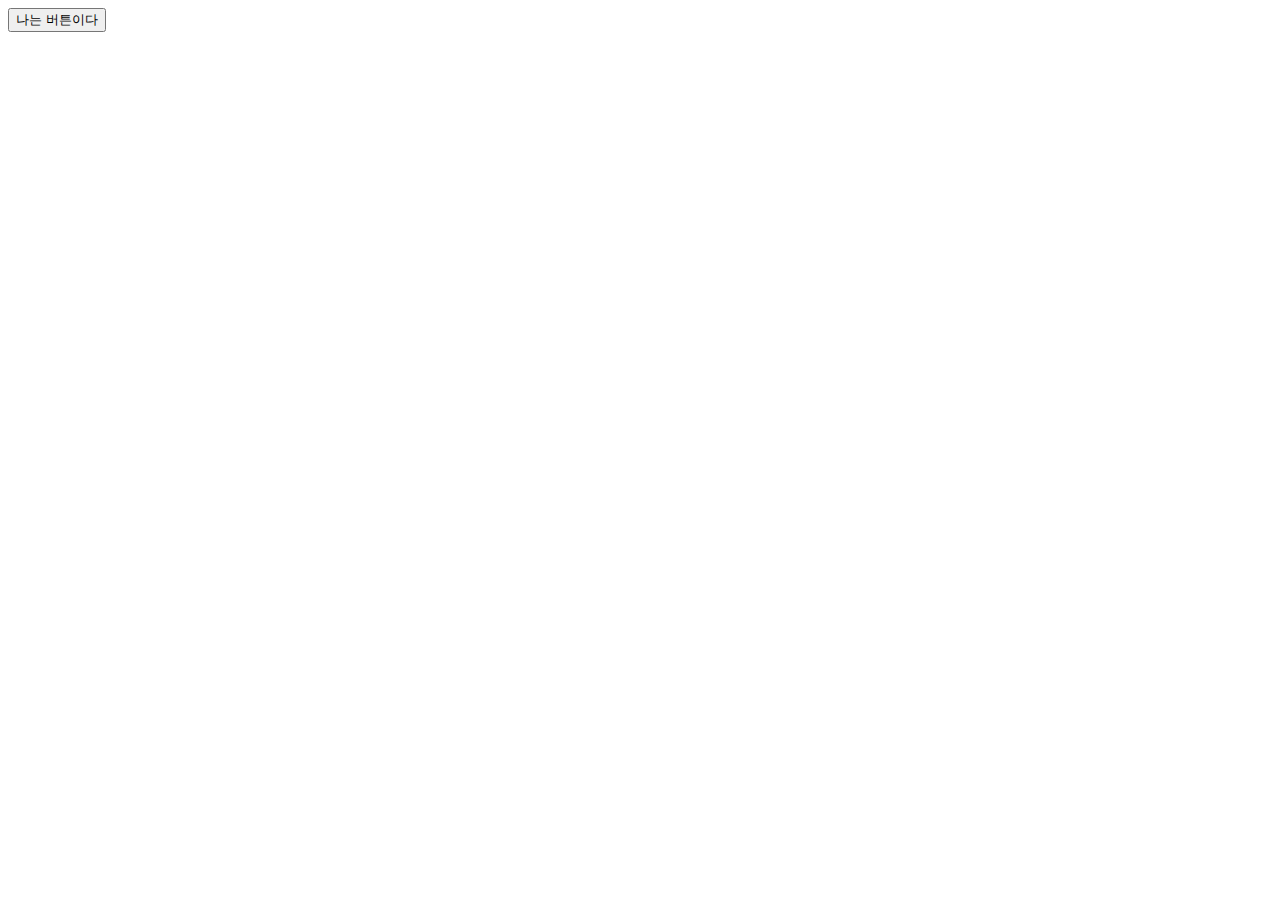
==== frontend/index.html @ 1b92f791 "end of css" ====
<!doctype html>
<html lang="en">

<head>
    <meta charset="utf-8">
    <meta name="viewport" content="width=device-width, initial-scale=1, shrink-to-fit=no">

    <link href="https://cdn.jsdelivr.net/npm/bootstrap@5.0.2/dist/css/bootstrap.min.css" rel="stylesheet"
        integrity="sha384-EVSTQN3/azprG1Anm3QDgpJLIm9Nao0Yz1ztcQTwFspd3yD65VohhpuuCOmLASjC" crossorigin="anonymous">
    <script src="https://ajax.googleapis.com/ajax/libs/jquery/3.5.1/jquery.min.js"></script>
    <script src="https://cdn.jsdelivr.net/npm/bootstrap@5.0.2/dist/js/bootstrap.bundle.min.js"
        integrity="sha384-MrcW6ZMFYlzcLA8Nl+NtUVF0sA7MsXsP1UyJoMp4YLEuNSfAP+JcXn/tWtIaxVXM"
        crossorigin="anonymous"></script>

    <title>스파르타코딩클럽 | 부트스트랩 연습하기</title>
</head>

<body>
    <button type="button" class="btn btn-primary">나는 버튼이다</button>
</body>

</html>
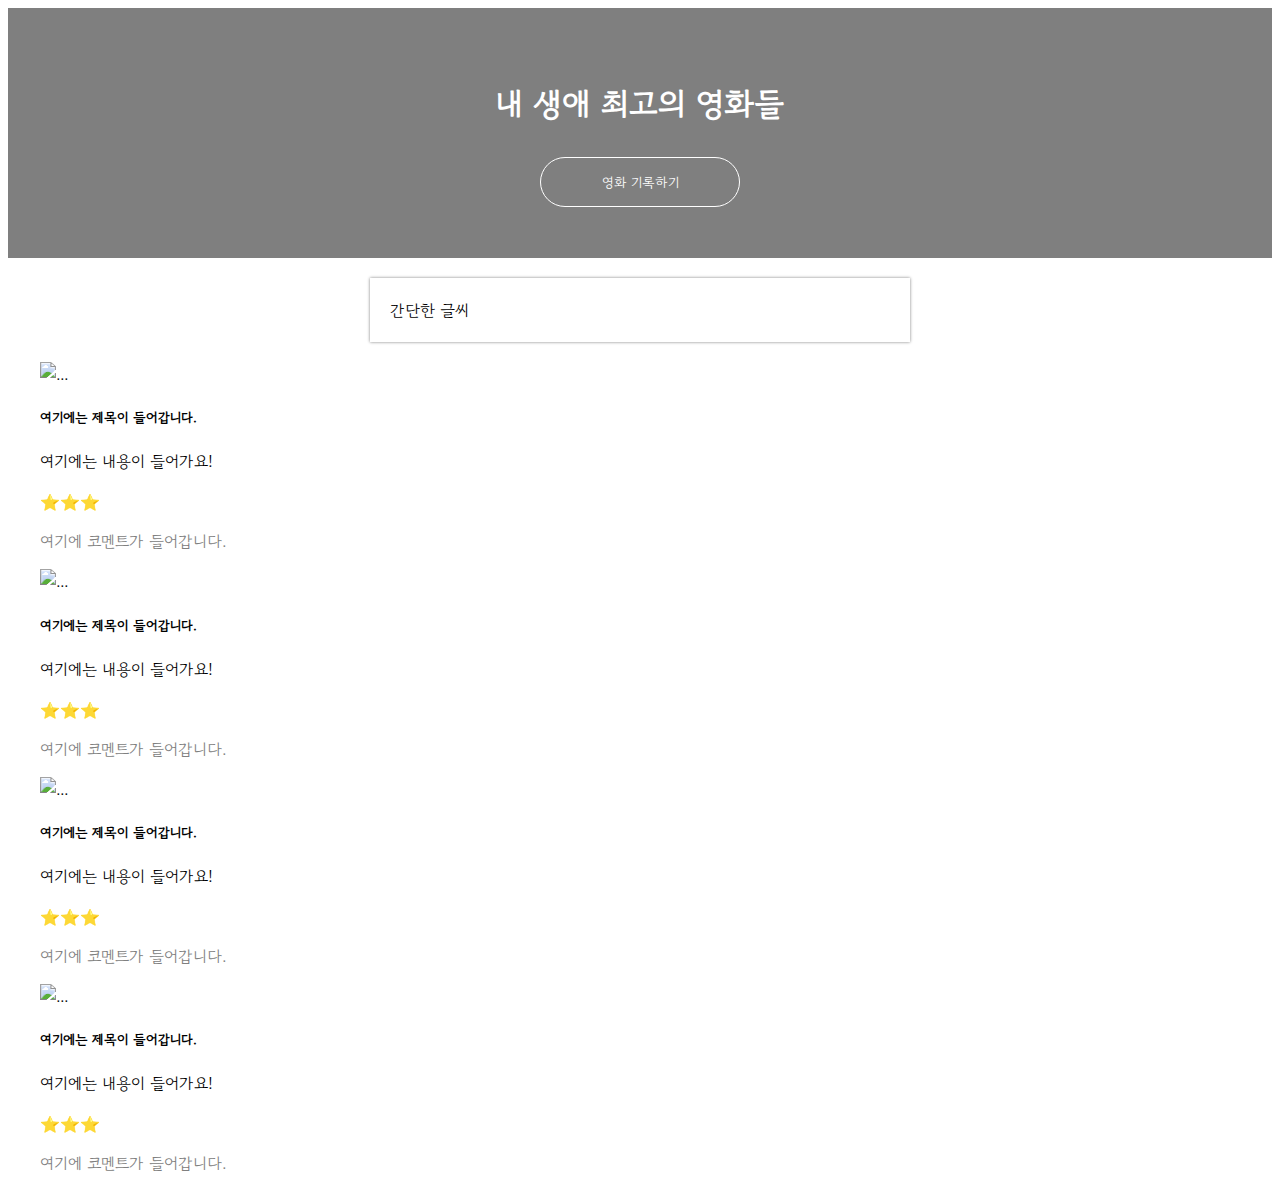
==== commit bc0f3f30: "end of css" ====
--- a/frontend/index.html
+++ b/frontend/index.html
@@ -6,17 +6,72 @@
     <meta name="viewport" content="width=device-width, initial-scale=1, shrink-to-fit=no">
 
     <link href="https://cdn.jsdelivr.net/npm/bootstrap@5.0.2/dist/css/bootstrap.min.css" rel="stylesheet"
-        integrity="sha384-EVSTQN3/azprG1Anm3QDgpJLIm9Nao0Yz1ztcQTwFspd3yD65VohhpuuCOmLASjC" crossorigin="anonymous">
+          integrity="sha384-EVSTQN3/azprG1Anm3QDgpJLIm9Nao0Yz1ztcQTwFspd3yD65VohhpuuCOmLASjC" crossorigin="anonymous">
+    <link href="https://fonts.googleapis.com/css2?family=Gowun+Dodum&display=swap" rel="stylesheet">
+    <link rel="stylesheet" href="index.css">
     <script src="https://ajax.googleapis.com/ajax/libs/jquery/3.5.1/jquery.min.js"></script>
     <script src="https://cdn.jsdelivr.net/npm/bootstrap@5.0.2/dist/js/bootstrap.bundle.min.js"
-        integrity="sha384-MrcW6ZMFYlzcLA8Nl+NtUVF0sA7MsXsP1UyJoMp4YLEuNSfAP+JcXn/tWtIaxVXM"
-        crossorigin="anonymous"></script>
+            integrity="sha384-MrcW6ZMFYlzcLA8Nl+NtUVF0sA7MsXsP1UyJoMp4YLEuNSfAP+JcXn/tWtIaxVXM"
+            crossorigin="anonymous"></script>
 
     <title>스파르타코딩클럽 | 부트스트랩 연습하기</title>
 </head>
 
 <body>
-    <button type="button" class="btn btn-primary">나는 버튼이다</button>
+    <div class="myTitle">
+        <h1>내 생애 최고의 영화들</h1>
+        <button>영화 기록하기</button>
+    </div>
+    <div class="myPost">
+        간단한 글씨
+    </div>
+    <div class="wrap">
+        <div class="row row-cols-1 row-cols-md-4 g-4">
+            <div class="col">
+                <div class="card">
+                    <img src="https://movie-phinf.pstatic.net/20210728_221/1627440327667GyoYj_JPEG/movie_image.jpg" class="card-img-top" alt="...">
+                    <div class="card-body">
+                        <h5 class="card-title">여기에는 제목이 들어갑니다.</h5>
+                        <p class="card-text">여기에는 내용이 들어가요!</p>
+                        <p>⭐⭐⭐</p>
+                        <p class="myComment">여기에 코멘트가 들어갑니다.</p>
+                    </div>
+                </div>
+            </div>
+            <div class="col">
+                <div class="card">
+                    <img src="https://movie-phinf.pstatic.net/20210728_221/1627440327667GyoYj_JPEG/movie_image.jpg" class="card-img-top" alt="...">
+                    <div class="card-body">
+                        <h5 class="card-title">여기에는 제목이 들어갑니다.</h5>
+                        <p class="card-text">여기에는 내용이 들어가요!</p>
+                        <p>⭐⭐⭐</p>
+                        <p class="myComment">여기에 코멘트가 들어갑니다.</p>
+                    </div>
+                </div>
+            </div>
+            <div class="col">
+                <div class="card">
+                    <img src="https://movie-phinf.pstatic.net/20210728_221/1627440327667GyoYj_JPEG/movie_image.jpg" class="card-img-top" alt="...">
+                    <div class="card-body">
+                        <h5 class="card-title">여기에는 제목이 들어갑니다.</h5>
+                        <p class="card-text">여기에는 내용이 들어가요!</p>
+                        <p>⭐⭐⭐</p>
+                        <p class="myComment">여기에 코멘트가 들어갑니다.</p>
+                    </div>
+                </div>
+            </div>
+            <div class="col">
+                <div class="card">
+                    <img src="https://movie-phinf.pstatic.net/20210728_221/1627440327667GyoYj_JPEG/movie_image.jpg" class="card-img-top" alt="...">
+                    <div class="card-body">
+                        <h5 class="card-title">여기에는 제목이 들어갑니다.</h5>
+                        <p class="card-text">여기에는 내용이 들어가요!</p>
+                        <p>⭐⭐⭐</p>
+                        <p class="myComment">여기에 코멘트가 들어갑니다.</p>
+                    </div>
+                </div>
+            </div>
+        </div>
+    </div>
 </body>
-
 </html>--- a/frontend/index.css
+++ b/frontend/index.css
@@ -0,0 +1,49 @@
+
+* {
+    font-family: 'Gowun Dodum', sans-serif;
+}
+
+.myTitle {
+    height: 250px;
+    width: 100%;
+    background-image: linear-gradient(0deg, rgba(0, 0, 0, 0.5), rgba(0, 0, 0, 0.5)), url("https://movie-phinf.pstatic.net/20210715_95/1626338192428gTnJl_JPEG/movie_image.jpg");
+    background-position: center;
+    background-size: cover;
+    color: white;
+
+    display: flex;
+    flex-direction: column;
+    justify-content: center;
+    align-items: center;
+}
+
+.myTitle > button {
+    width: 200px;
+    height: 50px;
+    background-color: transparent;
+    color: white;
+    border-radius: 50px;
+    border: 1px solid white;
+    margin-top: 10px;
+}
+
+.myTitle > button:hover {
+    border: 2px solid white;
+    transition: all 0.4s;
+}
+
+.myComment {
+    color: gray;
+}
+
+.wrap {
+    width: 1200px;
+    margin: 20px auto 0px auto;
+}
+
+.myPost {
+    width: 500px;
+    margin: 20px auto 0 auto;
+    box-shadow: 0px 0px 3px 0px gray;
+    padding: 20px;
+}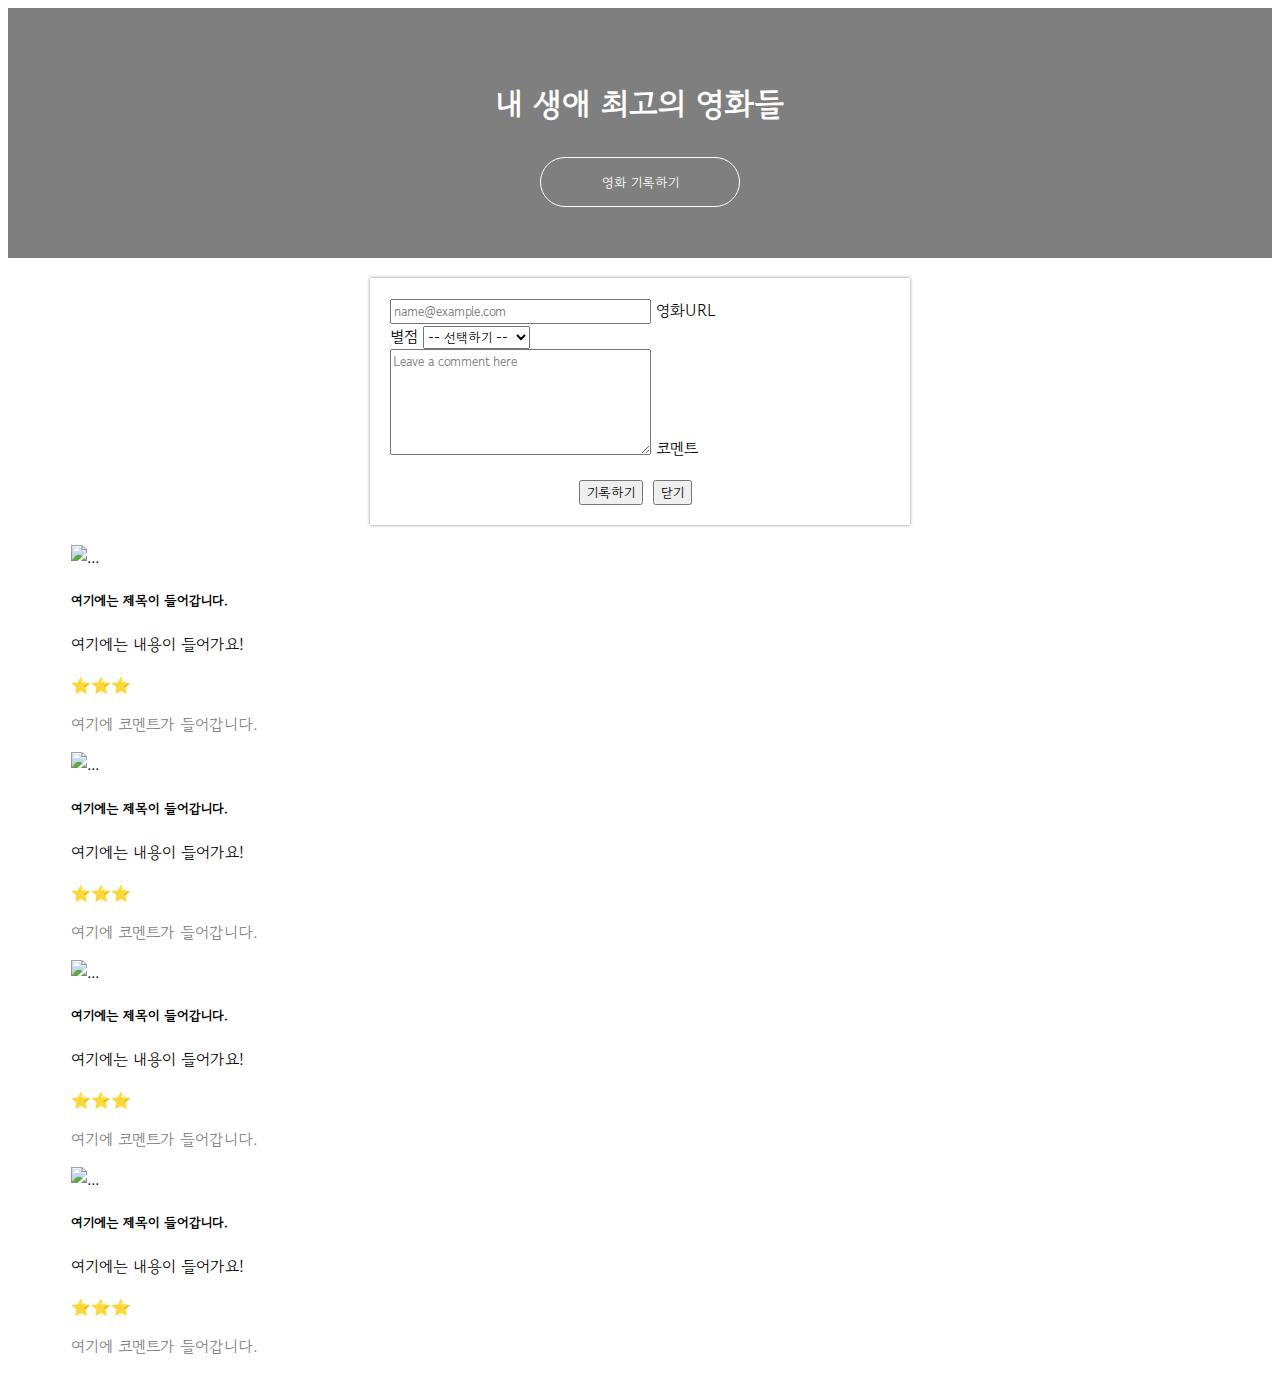
==== commit 0daa991b: "complate" ====
--- a/frontend/index.html
+++ b/frontend/index.html
@@ -13,7 +13,6 @@
     <script src="https://cdn.jsdelivr.net/npm/bootstrap@5.0.2/dist/js/bootstrap.bundle.min.js"
             integrity="sha384-MrcW6ZMFYlzcLA8Nl+NtUVF0sA7MsXsP1UyJoMp4YLEuNSfAP+JcXn/tWtIaxVXM"
             crossorigin="anonymous"></script>
-
     <title>스파르타코딩클럽 | 부트스트랩 연습하기</title>
 </head>
 
@@ -23,7 +22,29 @@
         <button>영화 기록하기</button>
     </div>
     <div class="myPost">
-        간단한 글씨
+        <div class="form-floating mb-3">
+            <input type="url" class="form-control" id="floatingInput" placeholder="name@example.com">
+            <label for="floatingInput">영화URL</label>
+        </div>
+        <div class="input-group mb-3">
+            <label class="input-group-text" for="inputGroupSelect01">별점</label>
+            <select class="form-select" id="inputGroupSelect01">
+                <option selected>-- 선택하기 --</option>
+                <option value="1">⭐⭐⭐⭐⭐</option>
+                <option value="2">⭐⭐⭐⭐</option>
+                <option value="3">⭐⭐⭐</option>
+                <option value="4">⭐⭐</option>
+                <option value="5">⭐</option>
+            </select>
+        </div>
+        <div class="form-floating">
+            <textarea class="form-control" placeholder="Leave a comment here" id="floatingTextarea2" style="height: 100px"></textarea>
+            <label for="floatingTextarea2">코멘트</label>
+        </div>
+        <div class="buttonGroup">
+            <button type="button" class="btn btn-dark">기록하기</button>
+            <button type="button" class="btn btn-light">닫기</button>
+        </div>
     </div>
     <div class="wrap">
         <div class="row row-cols-1 row-cols-md-4 g-4">
--- a/frontend/index.css
+++ b/frontend/index.css
@@ -37,13 +37,27 @@
 }
 
 .wrap {
-    width: 1200px;
+    max-width: 1200px;
+    width: 90%;
     margin: 20px auto 0px auto;
 }
 
 .myPost {
-    width: 500px;
+    max-width: 500px;
+    width: 95%;
     margin: 20px auto 0 auto;
     box-shadow: 0px 0px 3px 0px gray;
     padding: 20px;
+}
+
+.buttonGroup{
+    display: flex;
+    margin-top: 20px;
+    flex-direction: row;
+    justify-content: center;
+    align-items: center;
+}
+
+.buttonGroup > button{
+    margin-right: 10px;
 }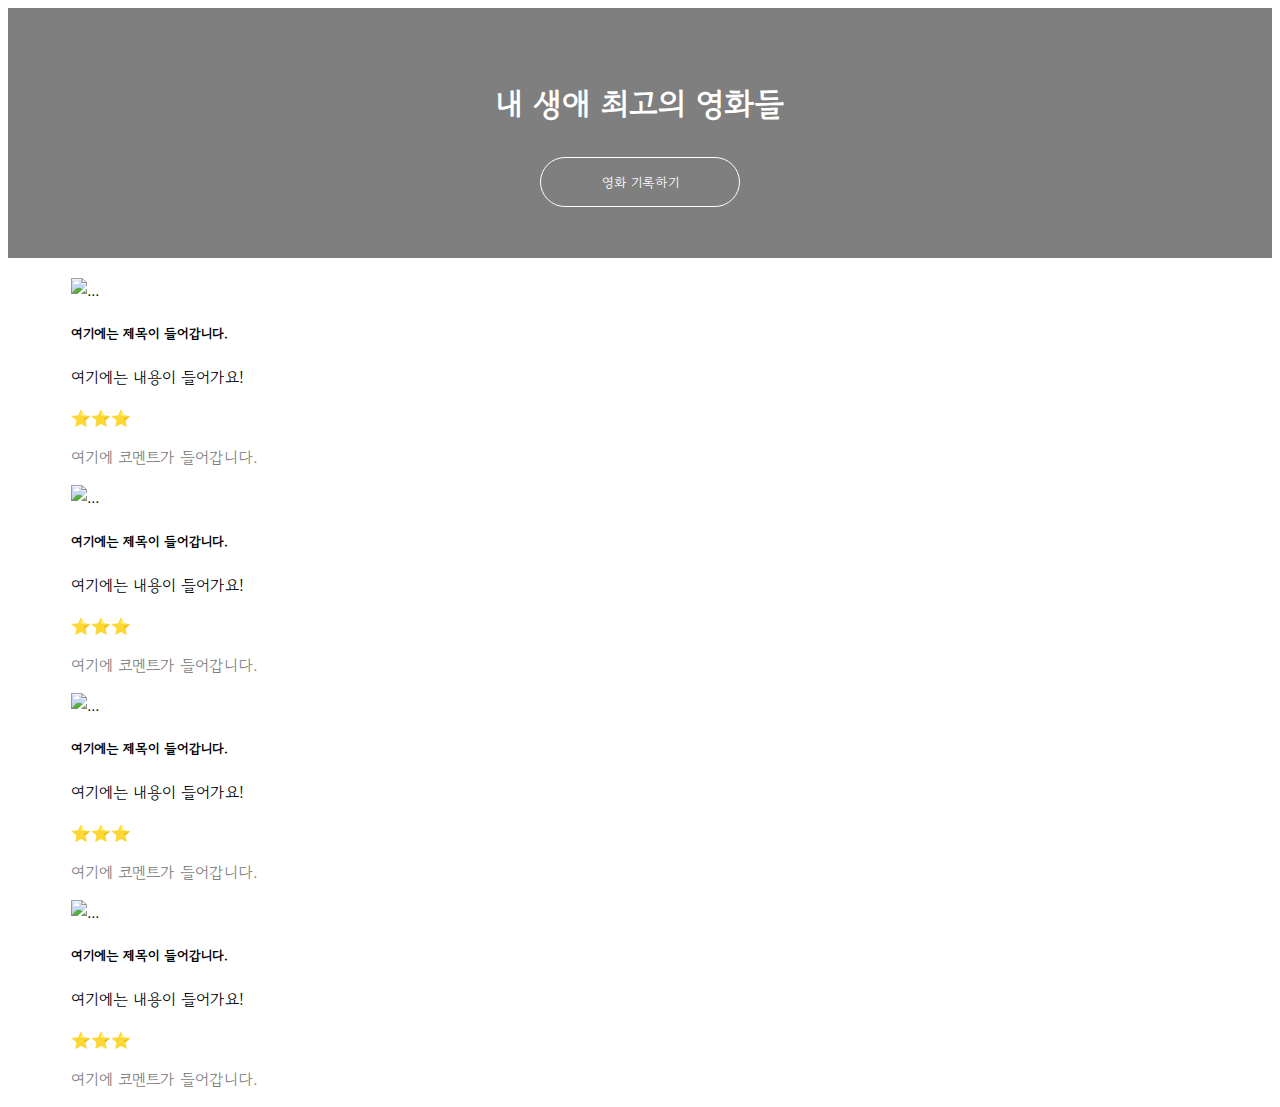
==== commit 167e039c: "jquery clear" ====
--- a/frontend/index.html
+++ b/frontend/index.html
@@ -1,98 +1,160 @@
-<!doctype html>
+<!DOCTYPE html>
 <html lang="en">
+	<head>
+		<meta charset="utf-8" />
+		<meta
+			name="viewport"
+			content="width=device-width, initial-scale=1, shrink-to-fit=no"
+		/>
+		<link
+			href="https://cdn.jsdelivr.net/npm/bootstrap@5.0.2/dist/css/bootstrap.min.css"
+			rel="stylesheet"
+			integrity="sha384-EVSTQN3/azprG1Anm3QDgpJLIm9Nao0Yz1ztcQTwFspd3yD65VohhpuuCOmLASjC"
+			crossorigin="anonymous"
+		/>
+		<link
+			href="https://fonts.googleapis.com/css2?family=Gowun+Dodum&display=swap"
+			rel="stylesheet"
+		/>
+		<link rel="stylesheet" href="index.css" />
+		<script src="https://ajax.googleapis.com/ajax/libs/jquery/3.5.1/jquery.min.js"></script>
+		<script
+			src="https://cdn.jsdelivr.net/npm/bootstrap@5.0.2/dist/js/bootstrap.bundle.min.js"
+			integrity="sha384-MrcW6ZMFYlzcLA8Nl+NtUVF0sA7MsXsP1UyJoMp4YLEuNSfAP+JcXn/tWtIaxVXM"
+			crossorigin="anonymous"
+		></script>
+		<script src="jquery-3.6.0.min.js"></script>
+		<script>
+			function open_box() {
+				$("#post-box").show();
+			}
 
-<head>
-    <meta charset="utf-8">
-    <meta name="viewport" content="width=device-width, initial-scale=1, shrink-to-fit=no">
+			function close_box() {
+				$("#post-box").hide();
+			}
+		</script>
+		<title>스파르피디아</title>
+	</head>
 
-    <link href="https://cdn.jsdelivr.net/npm/bootstrap@5.0.2/dist/css/bootstrap.min.css" rel="stylesheet"
-          integrity="sha384-EVSTQN3/azprG1Anm3QDgpJLIm9Nao0Yz1ztcQTwFspd3yD65VohhpuuCOmLASjC" crossorigin="anonymous">
-    <link href="https://fonts.googleapis.com/css2?family=Gowun+Dodum&display=swap" rel="stylesheet">
-    <link rel="stylesheet" href="index.css">
-    <script src="https://ajax.googleapis.com/ajax/libs/jquery/3.5.1/jquery.min.js"></script>
-    <script src="https://cdn.jsdelivr.net/npm/bootstrap@5.0.2/dist/js/bootstrap.bundle.min.js"
-            integrity="sha384-MrcW6ZMFYlzcLA8Nl+NtUVF0sA7MsXsP1UyJoMp4YLEuNSfAP+JcXn/tWtIaxVXM"
-            crossorigin="anonymous"></script>
-    <title>스파르타코딩클럽 | 부트스트랩 연습하기</title>
-</head>
-
-<body>
-    <div class="myTitle">
-        <h1>내 생애 최고의 영화들</h1>
-        <button>영화 기록하기</button>
-    </div>
-    <div class="myPost">
-        <div class="form-floating mb-3">
-            <input type="url" class="form-control" id="floatingInput" placeholder="name@example.com">
-            <label for="floatingInput">영화URL</label>
-        </div>
-        <div class="input-group mb-3">
-            <label class="input-group-text" for="inputGroupSelect01">별점</label>
-            <select class="form-select" id="inputGroupSelect01">
-                <option selected>-- 선택하기 --</option>
-                <option value="1">⭐⭐⭐⭐⭐</option>
-                <option value="2">⭐⭐⭐⭐</option>
-                <option value="3">⭐⭐⭐</option>
-                <option value="4">⭐⭐</option>
-                <option value="5">⭐</option>
-            </select>
-        </div>
-        <div class="form-floating">
-            <textarea class="form-control" placeholder="Leave a comment here" id="floatingTextarea2" style="height: 100px"></textarea>
-            <label for="floatingTextarea2">코멘트</label>
-        </div>
-        <div class="buttonGroup">
-            <button type="button" class="btn btn-dark">기록하기</button>
-            <button type="button" class="btn btn-light">닫기</button>
-        </div>
-    </div>
-    <div class="wrap">
-        <div class="row row-cols-1 row-cols-md-4 g-4">
-            <div class="col">
-                <div class="card">
-                    <img src="https://movie-phinf.pstatic.net/20210728_221/1627440327667GyoYj_JPEG/movie_image.jpg" class="card-img-top" alt="...">
-                    <div class="card-body">
-                        <h5 class="card-title">여기에는 제목이 들어갑니다.</h5>
-                        <p class="card-text">여기에는 내용이 들어가요!</p>
-                        <p>⭐⭐⭐</p>
-                        <p class="myComment">여기에 코멘트가 들어갑니다.</p>
-                    </div>
-                </div>
-            </div>
-            <div class="col">
-                <div class="card">
-                    <img src="https://movie-phinf.pstatic.net/20210728_221/1627440327667GyoYj_JPEG/movie_image.jpg" class="card-img-top" alt="...">
-                    <div class="card-body">
-                        <h5 class="card-title">여기에는 제목이 들어갑니다.</h5>
-                        <p class="card-text">여기에는 내용이 들어가요!</p>
-                        <p>⭐⭐⭐</p>
-                        <p class="myComment">여기에 코멘트가 들어갑니다.</p>
-                    </div>
-                </div>
-            </div>
-            <div class="col">
-                <div class="card">
-                    <img src="https://movie-phinf.pstatic.net/20210728_221/1627440327667GyoYj_JPEG/movie_image.jpg" class="card-img-top" alt="...">
-                    <div class="card-body">
-                        <h5 class="card-title">여기에는 제목이 들어갑니다.</h5>
-                        <p class="card-text">여기에는 내용이 들어가요!</p>
-                        <p>⭐⭐⭐</p>
-                        <p class="myComment">여기에 코멘트가 들어갑니다.</p>
-                    </div>
-                </div>
-            </div>
-            <div class="col">
-                <div class="card">
-                    <img src="https://movie-phinf.pstatic.net/20210728_221/1627440327667GyoYj_JPEG/movie_image.jpg" class="card-img-top" alt="...">
-                    <div class="card-body">
-                        <h5 class="card-title">여기에는 제목이 들어갑니다.</h5>
-                        <p class="card-text">여기에는 내용이 들어가요!</p>
-                        <p>⭐⭐⭐</p>
-                        <p class="myComment">여기에 코멘트가 들어갑니다.</p>
-                    </div>
-                </div>
-            </div>
-        </div>
-    </div>
-</body>
-</html>+	<body>
+		<div class="myTitle">
+			<h1>내 생애 최고의 영화들</h1>
+			<button onclick="open_box()">영화 기록하기</button>
+		</div>
+		<div class="myPost" id="post-box">
+			<div class="form-floating mb-3">
+				<input
+					type="url"
+					class="form-control"
+					id="url"
+					placeholder="name@example.com"
+				/>
+				<label for="url">영화URL</label>
+			</div>
+			<div class="input-group mb-3">
+				<label class="input-group-text" for="inputGroupSelect01"
+					>별점</label
+				>
+				<select class="form-select" id="inputGroupSelect01">
+					<option selected>-- 선택하기 --</option>
+					<option value="1">⭐⭐⭐⭐⭐</option>
+					<option value="2">⭐⭐⭐⭐</option>
+					<option value="3">⭐⭐⭐</option>
+					<option value="4">⭐⭐</option>
+					<option value="5">⭐</option>
+				</select>
+			</div>
+			<div class="form-floating">
+				<textarea
+					class="form-control"
+					placeholder="Leave a comment here"
+					id="floatingTextarea2"
+					style="height: 100px"
+				></textarea>
+				<label for="floatingTextarea2">코멘트</label>
+			</div>
+			<div class="buttonGroup">
+				<button type="button" class="btn btn-dark">기록하기</button>
+				<button
+					type="button"
+					class="btn btn-light"
+					onclick="close_box()"
+				>
+					닫기
+				</button>
+			</div>
+		</div>
+		<div class="wrap">
+			<div id="cards-box" class="row row-cols-1 row-cols-md-4 g-4">
+				<div class="col">
+					<div class="card">
+						<img
+							src="https://movie-phinf.pstatic.net/20210728_221/1627440327667GyoYj_JPEG/movie_image.jpg"
+							class="card-img-top"
+							alt="..."
+						/>
+						<div class="card-body">
+							<h5 class="card-title">
+								여기에는 제목이 들어갑니다.
+							</h5>
+							<p class="card-text">여기에는 내용이 들어가요!</p>
+							<p>⭐⭐⭐</p>
+							<p class="myComment">여기에 코멘트가 들어갑니다.</p>
+						</div>
+					</div>
+				</div>
+				<div class="col">
+					<div class="card">
+						<img
+							src="https://movie-phinf.pstatic.net/20210728_221/1627440327667GyoYj_JPEG/movie_image.jpg"
+							class="card-img-top"
+							alt="..."
+						/>
+						<div class="card-body">
+							<h5 class="card-title">
+								여기에는 제목이 들어갑니다.
+							</h5>
+							<p class="card-text">여기에는 내용이 들어가요!</p>
+							<p>⭐⭐⭐</p>
+							<p class="myComment">여기에 코멘트가 들어갑니다.</p>
+						</div>
+					</div>
+				</div>
+				<div class="col">
+					<div class="card">
+						<img
+							src="https://movie-phinf.pstatic.net/20210728_221/1627440327667GyoYj_JPEG/movie_image.jpg"
+							class="card-img-top"
+							alt="..."
+						/>
+						<div class="card-body">
+							<h5 class="card-title">
+								여기에는 제목이 들어갑니다.
+							</h5>
+							<p class="card-text">여기에는 내용이 들어가요!</p>
+							<p>⭐⭐⭐</p>
+							<p class="myComment">여기에 코멘트가 들어갑니다.</p>
+						</div>
+					</div>
+				</div>
+				<div class="col">
+					<div class="card">
+						<img
+							src="https://movie-phinf.pstatic.net/20210728_221/1627440327667GyoYj_JPEG/movie_image.jpg"
+							class="card-img-top"
+							alt="..."
+						/>
+						<div class="card-body">
+							<h5 class="card-title">
+								여기에는 제목이 들어갑니다.
+							</h5>
+							<p class="card-text">여기에는 내용이 들어가요!</p>
+							<p>⭐⭐⭐</p>
+							<p class="myComment">여기에 코멘트가 들어갑니다.</p>
+						</div>
+					</div>
+				</div>
+			</div>
+		</div>
+	</body>
+</html>
--- a/frontend/index.css
+++ b/frontend/index.css
@@ -1,63 +1,68 @@
-
 * {
-    font-family: 'Gowun Dodum', sans-serif;
+	font-family: "Gowun Dodum", sans-serif;
 }
 
 .myTitle {
-    height: 250px;
-    width: 100%;
-    background-image: linear-gradient(0deg, rgba(0, 0, 0, 0.5), rgba(0, 0, 0, 0.5)), url("https://movie-phinf.pstatic.net/20210715_95/1626338192428gTnJl_JPEG/movie_image.jpg");
-    background-position: center;
-    background-size: cover;
-    color: white;
+	height: 250px;
+	width: 100%;
+	background-image: linear-gradient(
+			0deg,
+			rgba(0, 0, 0, 0.5),
+			rgba(0, 0, 0, 0.5)
+		),
+		url("https://movie-phinf.pstatic.net/20210715_95/1626338192428gTnJl_JPEG/movie_image.jpg");
+	background-position: center;
+	background-size: cover;
+	color: white;
 
-    display: flex;
-    flex-direction: column;
-    justify-content: center;
-    align-items: center;
+	display: flex;
+	flex-direction: column;
+	justify-content: center;
+	align-items: center;
 }
 
 .myTitle > button {
-    width: 200px;
-    height: 50px;
-    background-color: transparent;
-    color: white;
-    border-radius: 50px;
-    border: 1px solid white;
-    margin-top: 10px;
+	width: 200px;
+	height: 50px;
+	background-color: transparent;
+	color: white;
+	border-radius: 50px;
+	border: 1px solid white;
+	margin-top: 10px;
 }
 
 .myTitle > button:hover {
-    border: 2px solid white;
-    transition: all 0.4s;
+	border: 2px solid white;
+	transition: all 0.4s;
 }
 
 .myComment {
-    color: gray;
+	color: gray;
 }
 
 .wrap {
-    max-width: 1200px;
-    width: 90%;
-    margin: 20px auto 0px auto;
+	max-width: 1200px;
+	width: 90%;
+	margin: 20px auto 0px auto;
 }
 
 .myPost {
-    max-width: 500px;
-    width: 95%;
-    margin: 20px auto 0 auto;
-    box-shadow: 0px 0px 3px 0px gray;
-    padding: 20px;
+	max-width: 500px;
+	width: 95%;
+	margin: 20px auto 0 auto;
+	box-shadow: 0px 0px 3px 0px gray;
+	padding: 20px;
+	display: none;
 }
 
-.buttonGroup{
-    display: flex;
-    margin-top: 20px;
-    flex-direction: row;
-    justify-content: center;
-    align-items: center;
+.buttonGroup {
+	display: flex;
+	margin-top: 20px;
+	flex-direction: row;
+	justify-content: center;
+	align-items: center;
 }
 
-.buttonGroup > button{
-    margin-right: 10px;
-}+.buttonGroup > button {
+	margin-right: 10px;
+}
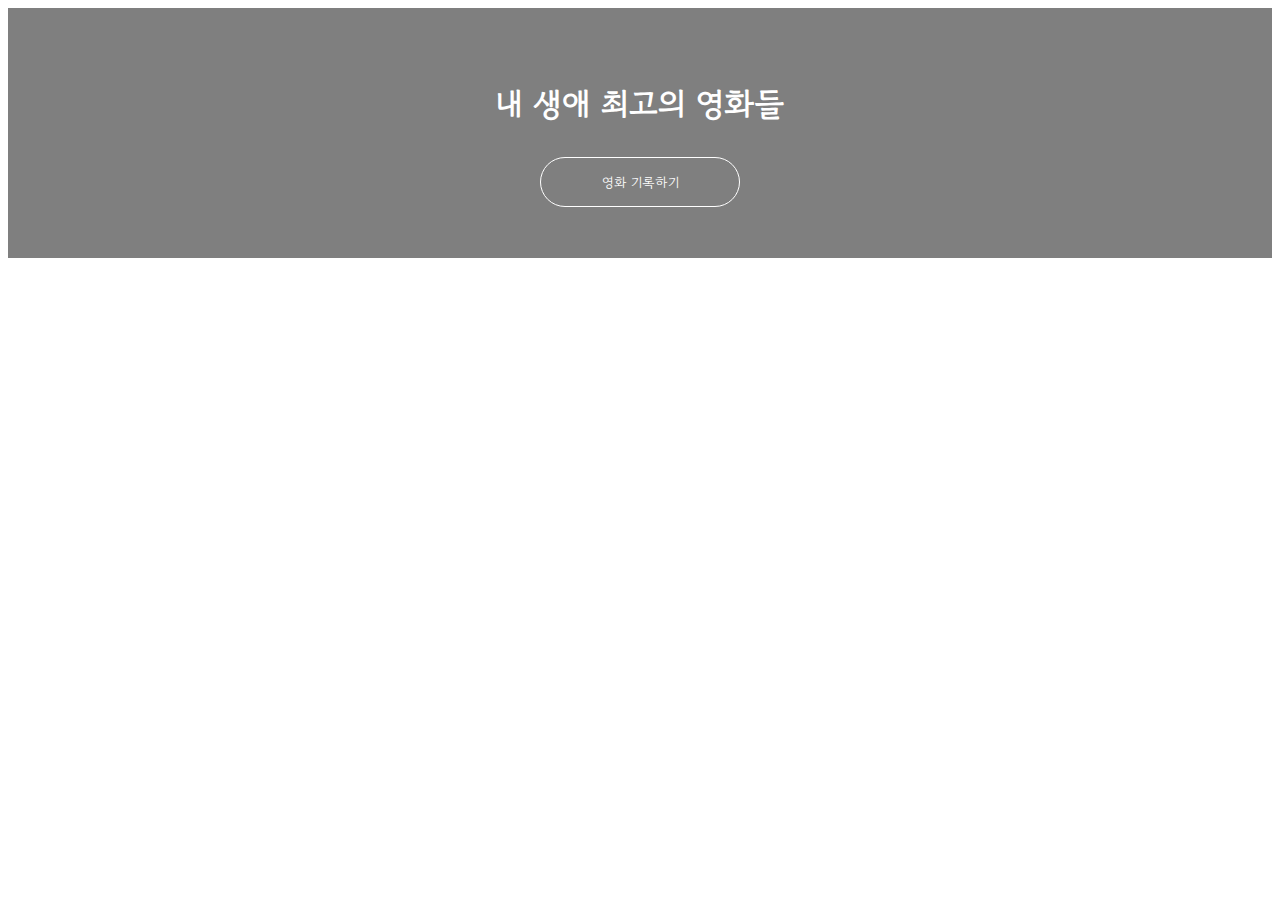
==== commit 189be6be: "python backend ready" ====
--- a/frontend/index.html
+++ b/frontend/index.html
@@ -23,7 +23,6 @@
 			integrity="sha384-MrcW6ZMFYlzcLA8Nl+NtUVF0sA7MsXsP1UyJoMp4YLEuNSfAP+JcXn/tWtIaxVXM"
 			crossorigin="anonymous"
 		></script>
-		<script src="jquery-3.6.0.min.js"></script>
 		<script>
 			function open_box() {
 				$("#post-box").show();
@@ -31,6 +30,56 @@
 
 			function close_box() {
 				$("#post-box").hide();
+			}
+
+			$(document).ready(function () {
+				listing();
+			});
+
+			function listing() {
+				$.ajax({
+					type: "GET",
+					url: "http://spartacodingclub.shop/web/api/movie",
+					data: {},
+					success: (res) => {
+						let rows = res["movies"];
+						for (let i = 0; i < rows.length; i++) {
+							const title = rows[i]["title"];
+							const desc = rows[i]["desc"];
+							const image = rows[i]["image"];
+							const star = rows[i]["star"];
+							const comment = rows[i]["comment"];
+
+							let star_image = "⭐".repeat(star);
+
+							let temp_html = `
+								<div class="col">
+									<div class="card">
+										<img
+											src=${image}									
+                                            class="card-img-top"
+											alt="..."
+										/>
+										<div class="card-body">
+											<h5 class="card-title">
+												${title}
+											</h5>
+											<p class="card-text">
+                                                ${desc}
+											</p>
+											<p>${star_image}</p>
+											<p class="myComment">
+												${comment}
+											</p>
+										</div>
+									</div>
+								</div>
+							`;
+
+							$("#cards-box").append(temp_html);
+						}
+					},
+				});
 			}
 		</script>
 		<title>스파르피디아</title>
@@ -85,76 +134,7 @@
 			</div>
 		</div>
 		<div class="wrap">
-			<div id="cards-box" class="row row-cols-1 row-cols-md-4 g-4">
-				<div class="col">
-					<div class="card">
-						<img
-							src="https://movie-phinf.pstatic.net/20210728_221/1627440327667GyoYj_JPEG/movie_image.jpg"
-							class="card-img-top"
-							alt="..."
-						/>
-						<div class="card-body">
-							<h5 class="card-title">
-								여기에는 제목이 들어갑니다.
-							</h5>
-							<p class="card-text">여기에는 내용이 들어가요!</p>
-							<p>⭐⭐⭐</p>
-							<p class="myComment">여기에 코멘트가 들어갑니다.</p>
-						</div>
-					</div>
-				</div>
-				<div class="col">
-					<div class="card">
-						<img
-							src="https://movie-phinf.pstatic.net/20210728_221/1627440327667GyoYj_JPEG/movie_image.jpg"
-							class="card-img-top"
-							alt="..."
-						/>
-						<div class="card-body">
-							<h5 class="card-title">
-								여기에는 제목이 들어갑니다.
-							</h5>
-							<p class="card-text">여기에는 내용이 들어가요!</p>
-							<p>⭐⭐⭐</p>
-							<p class="myComment">여기에 코멘트가 들어갑니다.</p>
-						</div>
-					</div>
-				</div>
-				<div class="col">
-					<div class="card">
-						<img
-							src="https://movie-phinf.pstatic.net/20210728_221/1627440327667GyoYj_JPEG/movie_image.jpg"
-							class="card-img-top"
-							alt="..."
-						/>
-						<div class="card-body">
-							<h5 class="card-title">
-								여기에는 제목이 들어갑니다.
-							</h5>
-							<p class="card-text">여기에는 내용이 들어가요!</p>
-							<p>⭐⭐⭐</p>
-							<p class="myComment">여기에 코멘트가 들어갑니다.</p>
-						</div>
-					</div>
-				</div>
-				<div class="col">
-					<div class="card">
-						<img
-							src="https://movie-phinf.pstatic.net/20210728_221/1627440327667GyoYj_JPEG/movie_image.jpg"
-							class="card-img-top"
-							alt="..."
-						/>
-						<div class="card-body">
-							<h5 class="card-title">
-								여기에는 제목이 들어갑니다.
-							</h5>
-							<p class="card-text">여기에는 내용이 들어가요!</p>
-							<p>⭐⭐⭐</p>
-							<p class="myComment">여기에 코멘트가 들어갑니다.</p>
-						</div>
-					</div>
-				</div>
-			</div>
+			<div id="cards-box" class="row row-cols-1 row-cols-md-4 g-4"></div>
 		</div>
 	</body>
 </html>
